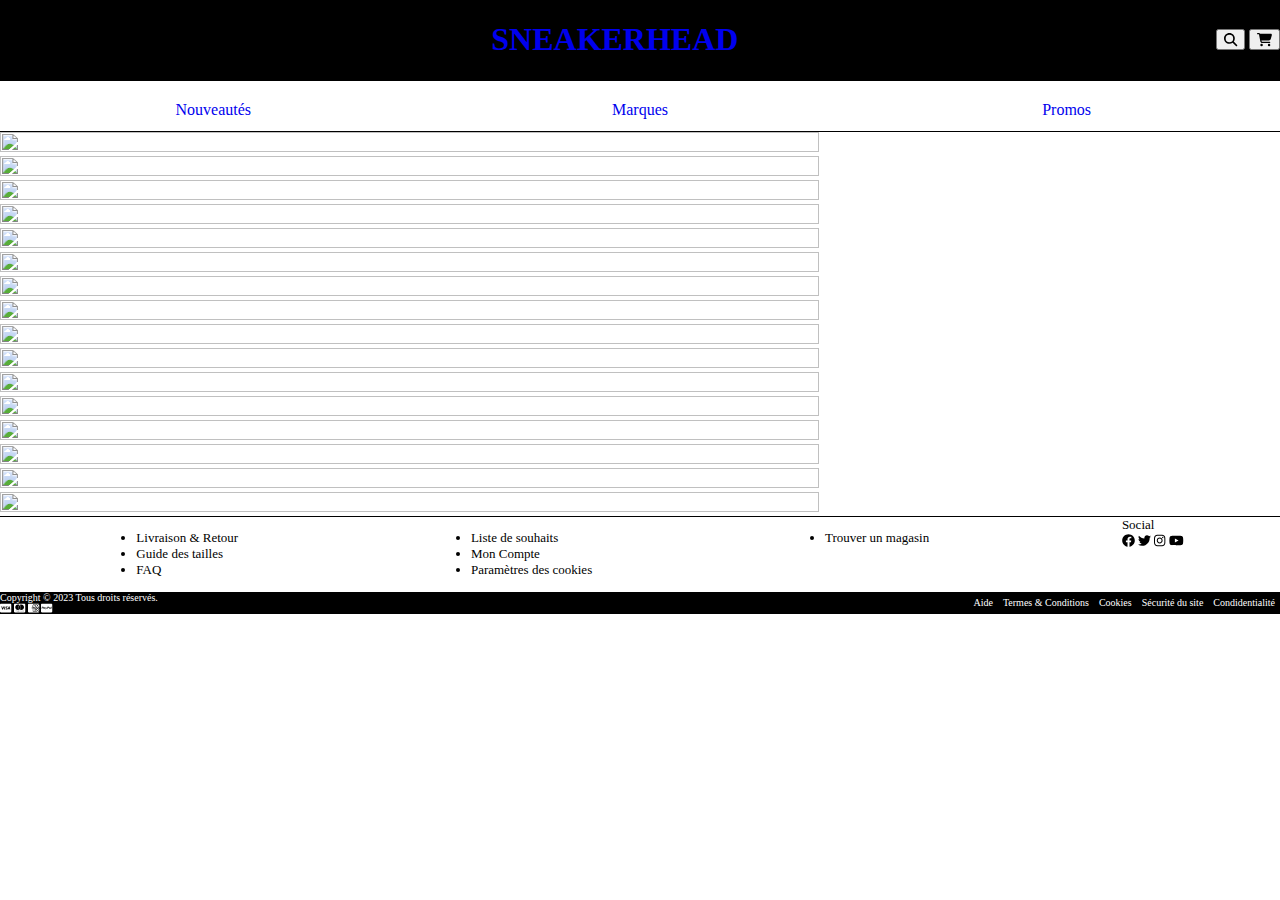
==== adidas.html @ f025d7ea "le site a bien avancé" ====
<!DOCTYPE html>
<html lang="en">
<head>
    <meta charset="UTF-8">
    <meta http-equiv="X-UA-Compatible" content="IE=edge">
    <meta name="viewport" content="width=device-width, initial-scale=1.0">
    <title>Site_sneakers</title>
    <link rel="stylesheet" href="style.css">
    <script src="fa/js/all.js"></script>
</head>
<body>
    <header>
        <div id="a">
          <i class="fa-regular fa-flag"></i>
          <h1><a href="index.html">SNEAKERHEAD</a></h1>
          <div>
          <button><i class="fa-solid fa-magnifying-glass"></i></button>
          <button><i class="fa-solid fa-cart-shopping"></i></button>
          </div>

        </div>
        <nav>
            <div class="a">
                <div class="b"><a href="nouveautés.html">Nouveautés</a></div>
                <div class="c">
                    <div class="b"><a href="nike.html">Nike</a></div>
                    <div class="b"><a href="adidas.html">Adidas</a></div>
                    <div class="b"><a href="reebok.html">Reebok</a></div>
                    <div class="b"><a href="vans.html">Vans</a></div>
                </div>
            </div>
            <div class="a">
                <div class="b"><a href="marques.html">Marques</a></div>
                <div class="c">
                    <div class="b"><a href="nike.html">Nike</a></div>
                    <div class="b"><a href="adidas.html">Adidas</a></div>
                    <div class="b"><a href="reebok.html">Reebok</a></div>
                    <div class="b"><a href="vans.html">Vans</a></div>
                </div>
            </div>
            <div class="a">
                <div class="b"><a href="promos.html">Promos</a></div>
                <div class="c">
                    <div class="b"><a href="nike.html">Nike</a></div>
                    <div class="b"><a href="adidas.html">Adidas</a></div>
                    <div class="b"><a href="reebok.html">Reebok</a></div>
                    <div class="b"><a href="vans.html">Vans</a></div>
                </div>
            </div>
        </nav>
    </header>
    <main>
        <div class="">
            <div>
                <div><img src="" alt=""></div>
                <div></div>
                <div></div>
            </div>
            <div>
                <div><img src="" alt=""></div>
                <div></div>
                <div></div>
            </div>
            <div>
                <div><img src="" alt=""></div>
                <div></div>
                <div></div>
            </div>
            <div>
                <div><img src="" alt=""></div>
                <div></div>
                <div></div>
            </div>
        </div>
        <div class="">
            <div>
                <div><img src="" alt=""></div>
                <div></div>
                <div></div>
            </div>
            <div>
                <div><img src="" alt=""></div>
                <div></div>
                <div></div>
            </div>
            <div>
                <div><img src="" alt=""></div>
                <div></div>
                <div></div>
            </div>
            <div>
                <div><img src="" alt=""></div>
                <div></div>
                <div></div>
            </div>
        </div>
        <div class="">
            <div>
                <div><img src="" alt=""></div>
                <div></div>
                <div></div>
            </div>
            <div>
                <div><img src="" alt=""></div>
                <div></div>
                <div></div>
            </div>
            <div>
                <div><img src="" alt=""></div>
                <div></div>
                <div></div>
            </div>
            <div>
                <div><img src="" alt=""></div>
                <div></div>
                <div></div>
            </div>
        </div>
        <div class="">
            <div>
                <div><img src="" alt=""></div>
                <div></div>
                <div></div>
            </div>
            <div>
                <div><img src="" alt=""></div>
                <div></div>
                <div></div>
            </div>
            <div>
                <div><img src="" alt=""></div>
                <div></div>
                <div></div>
            </div>
            <div>
                <div><img src="" alt=""></div>
                <div></div>
                <div></div>
            </div>
        </div> 
    </main>
    <footer>
        <div class="first">
            <ul>
                <li>Livraison & Retour</li>
                <li>Guide des tailles</li>
                <li>FAQ</li>
            </ul>
            <ul>
                <li>Liste de souhaits</li>
                <li>Mon Compte</li>
                <li>Paramètres des cookies</li>
            </ul>
            <ul>
                <li>Trouver un magasin</li>
            </ul>
            <div class="second">
                <div>Social</div>
                <div>
                    <i class="fa-brands fa-facebook"></i>
                    <i class="fa-brands fa-twitter"></i>
                    <i class="fa-brands fa-instagram"></i>
                    <i class="fa-brands fa-youtube"></i>
                </div>
            </div>
        </div>
        <div class="third">
           <aside class="one">
            <div>Copyright &copy; 2023 Tous droits réservés.</div>
            <div>
                <i class="fa-brands fa-cc-visa"></i>
                <i class="fa-brands fa-cc-mastercard"></i>
                <i class="fa-brands fa-cc-amex"></i>
                <i class="fa-brands fa-cc-paypal"></i>
            </div>
           </aside>
           <aside class="two">
            <div>Aide</div>
            <div>Termes & Conditions</div>
            <div>Cookies</div>
            <div>Sécurité du site</div>
            <div>Condidentialité</div>
           </aside> 
        </div>    

    </footer>

    
</body>
</html>
---- style.css ----
html,body{
    height: 100%;
    margin: 0;
}

header{
    display: flex;
    flex-direction: column;
    border-bottom: solid 1px black;
    background-color: black;
}

h1{
    color: white;
}

h1:hover{
    cursor: pointer;
}

#a{
    display: flex;
    flex-direction: row;
    justify-content: space-between;
    align-items: center;
}

nav{
    background-color: white;
    display: flex;
    flex-direction: row;
    justify-content: space-around;
    height: 50px;
    border-top: solid 1px black;
}

.a{
    width: 200px;
    z-index: 999;
}

.b{
    height: 10px;
    padding: 20px;
    background-color: white;
    text-align: center;
    color: black;
    border-bottom: solid black 1px;
}

div.c{
    display: none;
}

div.b:hover{
    background-color: white;
    cursor: pointer;
}

.a:hover .c{
    display: block;
}

a:link{
    text-decoration: none;
}

a:visited{
    text-decoration: none;
    color: inherit;
}

#recherche{
    font-size: smaller;
    padding: 10px;
}

h2{
    font-size: medium;
}

.container{
    display: flex;
    flex-direction: row;
}

img{
    height: 75%;
    width: 80%;
}

figure{
    display: flex;
    flex-direction: column;
    justify-content: center;
    align-items: center;
}

.categories>.filtres{
    display: none;
}

#b{
    color: black;
    position: relative;
}

.check:checked~.filtres{
    display: block;

}

.check:hover{
    cursor: pointer;
}

.check{
    width: 100%;
    position: absolute;
    margin: 0;
    opacity: 0;
}

.categories{
    position: relative;
}

.filtres{
    padding: 0;
}

footer{
    border-top: solid 1px black;
    background-color: black;
    color: white;
}

.first{
    display: flex;
    justify-content: space-around;
    border-bottom: solid 1px white;
    font-size: small;
    background-color: white;
    color: black;
}

.second{
    display: flex;
    flex-direction: column;
}

.third{
    display: flex;
    justify-content: space-between;
    font-size: x-small;
}

.two{
    display: flex;
}

.two>div{
    padding:5px;
}

.nikes{
    display: flex;
    font-size: small;
}

.adidas{
    display: flex;
    font-size: small;
}

.reebok{
    display: flex;
    font-size: small;
}

.vans{
    display: flex;
    font-size: small;
}

.dunk{
    display: flex;
    font-size: small;
}

.jordan1{
    display: flex;
    font-size: small;
}

.jordan4{
    display: flex;
    font-size: small;
}

.af1{
    display: flex;
    font-size: small;
}
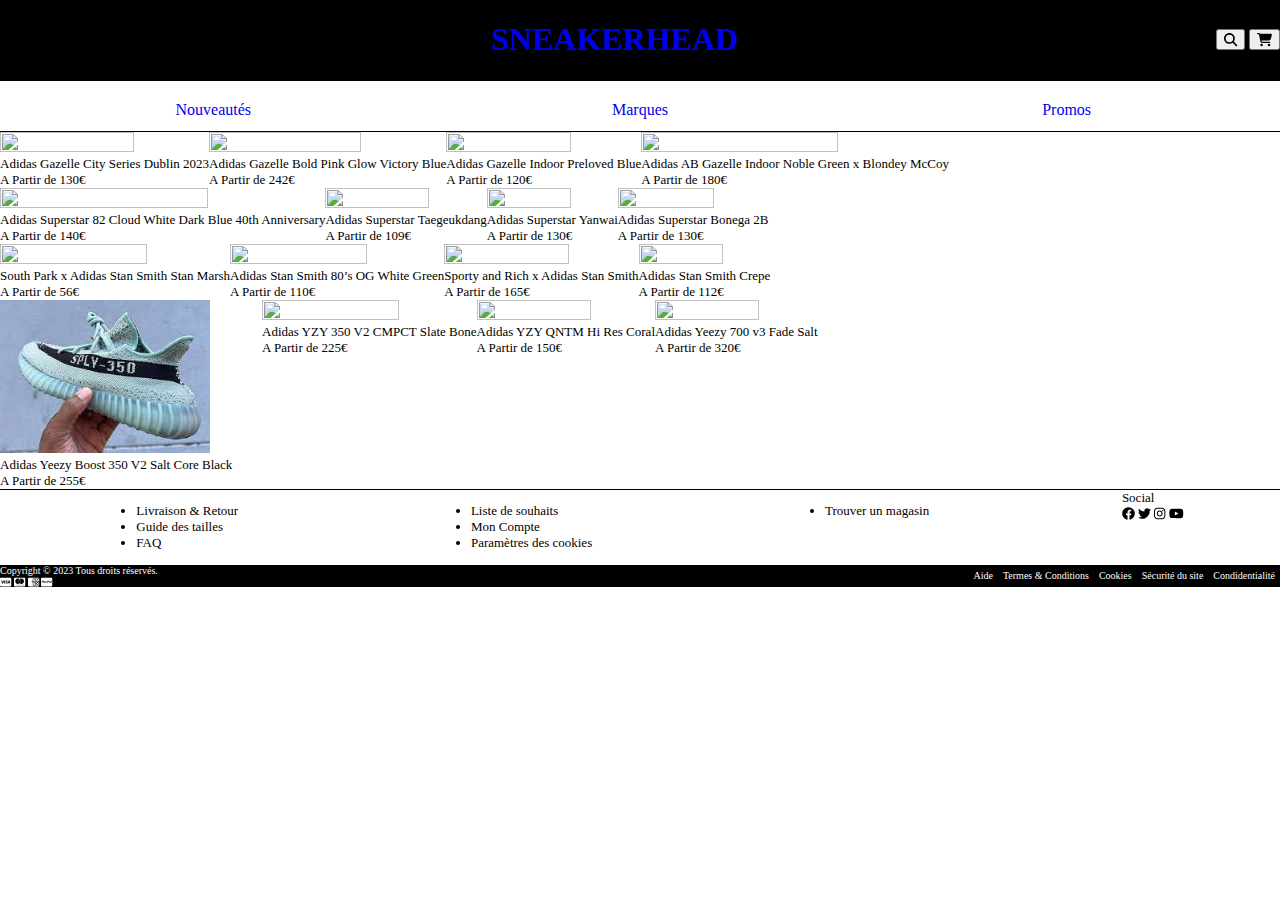
==== commit 9edcd3b3: "site presque fini" ====
--- a/adidas.html
+++ b/adidas.html
@@ -22,12 +22,7 @@
         <nav>
             <div class="a">
                 <div class="b"><a href="nouveautés.html">Nouveautés</a></div>
-                <div class="c">
-                    <div class="b"><a href="nike.html">Nike</a></div>
-                    <div class="b"><a href="adidas.html">Adidas</a></div>
-                    <div class="b"><a href="reebok.html">Reebok</a></div>
-                    <div class="b"><a href="vans.html">Vans</a></div>
-                </div>
+                
             </div>
             <div class="a">
                 <div class="b"><a href="marques.html">Marques</a></div>
@@ -40,102 +35,97 @@
             </div>
             <div class="a">
                 <div class="b"><a href="promos.html">Promos</a></div>
-                <div class="c">
-                    <div class="b"><a href="nike.html">Nike</a></div>
-                    <div class="b"><a href="adidas.html">Adidas</a></div>
-                    <div class="b"><a href="reebok.html">Reebok</a></div>
-                    <div class="b"><a href="vans.html">Vans</a></div>
-                </div>
+                
             </div>
         </nav>
     </header>
     <main>
-        <div class="">
+        <div class="gazelle">
             <div>
-                <div><img src="" alt=""></div>
-                <div></div>
-                <div></div>
+                <div><img src="https://www.sneakers-actus.fr/wp-content/uploads/2023/04/Adidas-Dublin-City-Series-2023-MMXXIII-GY7384.jpg" alt=""></div>
+                <div>Adidas Gazelle City Series Dublin 2023</div>
+                <div>A Partir de 130€</div>
             </div>
             <div>
-                <div><img src="" alt=""></div>
-                <div></div>
-                <div></div>
+                <div><img src="https://cloud.sneakerdistrict.com/products/17975/gazelle-bold-pink-glow-victory-blue-gum_phpfEcT02-800.jpg" alt=""></div>
+                <div>Adidas Gazelle Bold Pink Glow Victory Blue</div>
+                <div>A Partir de 242€</div>
             </div>
             <div>
-                <div><img src="" alt=""></div>
-                <div></div>
-                <div></div>
+                <div><img src="https://www.sneakers-actus.fr/wp-content/uploads/2023/02/Adidas-Gazelle-Indoor-2023-bleu-turquoise-et-orange-3.jpg" alt=""></div>
+                <div>Adidas Gazelle Indoor Preloved Blue</div>
+                <div>A Partir de 120€</div>
             </div>
             <div>
-                <div><img src="" alt=""></div>
-                <div></div>
-                <div></div>
+                <div><img src="https://www.sneakers-actus.fr/wp-content/uploads/2023/04/Adidas-AB-Gazelle-Indoor-x-Blondey-Noble-McCoy-Green-IF0200.jpg" alt=""></div>
+                <div>Adidas AB Gazelle Indoor Noble Green x Blondey McCoy</div>
+                <div>A Partir de 180€</div>
             </div>
         </div>
-        <div class="">
+        <div class="superstar">
             <div>
-                <div><img src="" alt=""></div>
-                <div></div>
-                <div></div>
+                <div><img src="https://www.sneakers-actus.fr/wp-content/uploads/2022/01/Adidas-Superstar-82-White-Dark-Blue-2022-40th-GZ1537-600x455.jpg" alt=""></div>
+                <div>Adidas Superstar 82 Cloud White Dark Blue 40th Anniversary</div>
+                <div>A Partir de 140€</div>
             </div>
             <div>
-                <div><img src="" alt=""></div>
-                <div></div>
-                <div></div>
+                <div><img src="https://www.sneakers-actus.fr/wp-content/uploads/2022/07/Adidas-Superstar-OG-boulangerie-Seoul-1.jpg" alt=""></div>
+                <div>Adidas Superstar Taegeukdang</div>
+                <div>A Partir de 109€</div>
             </div>
             <div>
-                <div><img src="" alt=""></div>
-                <div></div>
-                <div></div>
+                <div><img src="https://www.sneakers-actus.fr/wp-content/uploads/2022/07/Adidas-Superstar-restaurant-chinois-6.jpg" alt=""></div>
+                <div>Adidas Superstar Yanwai</div>
+                <div>A Partir de 130€</div>
             </div>
             <div>
-                <div><img src="" alt=""></div>
-                <div></div>
-                <div></div>
+                <div><img src="https://static.footshop.com/833965-full_product/257635.jpg" alt=""></div>
+                <div>Adidas Superstar Bonega 2B</div>
+                <div>A Partir de 130€</div>
             </div>
         </div>
-        <div class="">
+        <div class="stansmith">
             <div>
-                <div><img src="" alt=""></div>
-                <div></div>
-                <div></div>
+                <div><img src="https://assets-global.website-files.com/6179bd8bf2c3bb015c1fa461/61951e79494f0203f33f8626_adidas%20Stan%20Smith%20x%20South%20Park%20Stan%20Marsh%20(1).png" alt=""></div>
+                <div>South Park x Adidas Stan Smith Stan Marsh</div>
+                <div>A Partir de 56€</div>
             </div>
             <div>
-                <div><img src="" alt=""></div>
-                <div></div>
-                <div></div>
+                <div><img src="https://www.sneakers-actus.fr/wp-content/uploads/2022/11/Adidas-Stan-Smith-originale-blanche-et-verte-2022-1.jpg" alt=""></div>
+                <div>Adidas Stan Smith 80’s OG White Green</div>
+                <div>A Partir de 110€</div>
             </div>
             <div>
-                <div><img src="" alt=""></div>
-                <div></div>
-                <div></div>
+                <div><img src="https://www.sneakers-actus.fr/wp-content/uploads/2022/11/Adidas-Stan-Smith-en-toile-sportyrich-4.jpg" alt=""></div>
+                <div>Sporty and Rich x Adidas Stan Smith</div>
+                <div>A Partir de 165€</div>
             </div>
             <div>
-                <div><img src="" alt=""></div>
-                <div></div>
-                <div></div>
+                <div><img src="https://www.sneakers-actus.fr/wp-content/uploads/2022/12/Adidas-Stan-Smith-Crepe-en-suede-sable-1.jpg" alt=""></div>
+                <div>Adidas Stan Smith Crepe</div>
+                <div>A Partir de 112€</div>
             </div>
         </div>
-        <div class="">
+        <div class="yeezy">
             <div>
-                <div><img src="" alt=""></div>
-                <div></div>
-                <div></div>
+                <div><img src="[data-uri]" alt=""></div>
+                <div>Adidas Yeezy Boost 350 V2 Salt Core Black</div>
+                <div>A Partir de 255€</div>
             </div>
             <div>
-                <div><img src="" alt=""></div>
-                <div></div>
-                <div></div>
+                <div><img src="https://assets-global.website-files.com/6179bd8bf2c3bb015c1fa461/6317c54c639f0b02e47f2490_10%20(1).jpg" alt=""></div>
+                <div>Adidas YZY 350 V2 CMPCT Slate Bone</div>
+                <div>A Partir de 225€</div>
             </div>
             <div>
-                <div><img src="" alt=""></div>
-                <div></div>
-                <div></div>
+                <div><img src="https://i.ebayimg.com/images/g/FT0AAOSw531jb4xY/s-l1600.jpg" alt=""></div>
+                <div>Adidas YZY QNTM Hi Res Coral</div>
+                <div>A Partir de 150€</div>
             </div>
             <div>
-                <div><img src="" alt=""></div>
-                <div></div>
-                <div></div>
+                <div><img src="https://www.sneakers-actus.fr/wp-content/uploads/2022/10/Adidas-Yeezy-700-V3-grise-qui-brille-dans-le-noir-on-feet-600x449.jpg" alt=""></div>
+                <div>Adidas Yeezy 700 v3 Fade Salt</div>
+                <div>A Partir de 320€</div>
             </div>
         </div> 
     </main>
--- a/style.css
+++ b/style.css
@@ -201,4 +201,73 @@
 .af1{
     display: flex;
     font-size: small;
-}+}
+
+.gazelle{
+    display: flex;
+    font-size: small;
+}
+
+.superstar{
+    display: flex;
+    font-size: small;
+}
+
+.stansmith{
+    display: flex;
+    font-size: small;
+}
+
+.yeezy{
+    display: flex;
+    font-size: small;
+}
+
+.clubc85{
+    display: flex;
+    font-size: small;
+}
+
+.clubc85vintage{
+    display: flex;
+    font-size: small;
+}
+
+.classicleather{
+    display: flex;
+    font-size: small;
+}
+
+.classicnylon{
+    display: flex;
+    font-size: small;
+}
+
+.slipon{
+    display: flex;
+    font-size: small;
+}
+
+.oldskool{
+    display: flex;
+    font-size: small;
+}
+
+.sk8{
+    display: flex;
+    font-size: small;
+}
+
+.era{
+    display: flex;
+    font-size: small;
+}
+
+.coming{
+    width: 100%;
+}
+
+.coming>div,.coming img{
+    width: inherit;
+}
+
